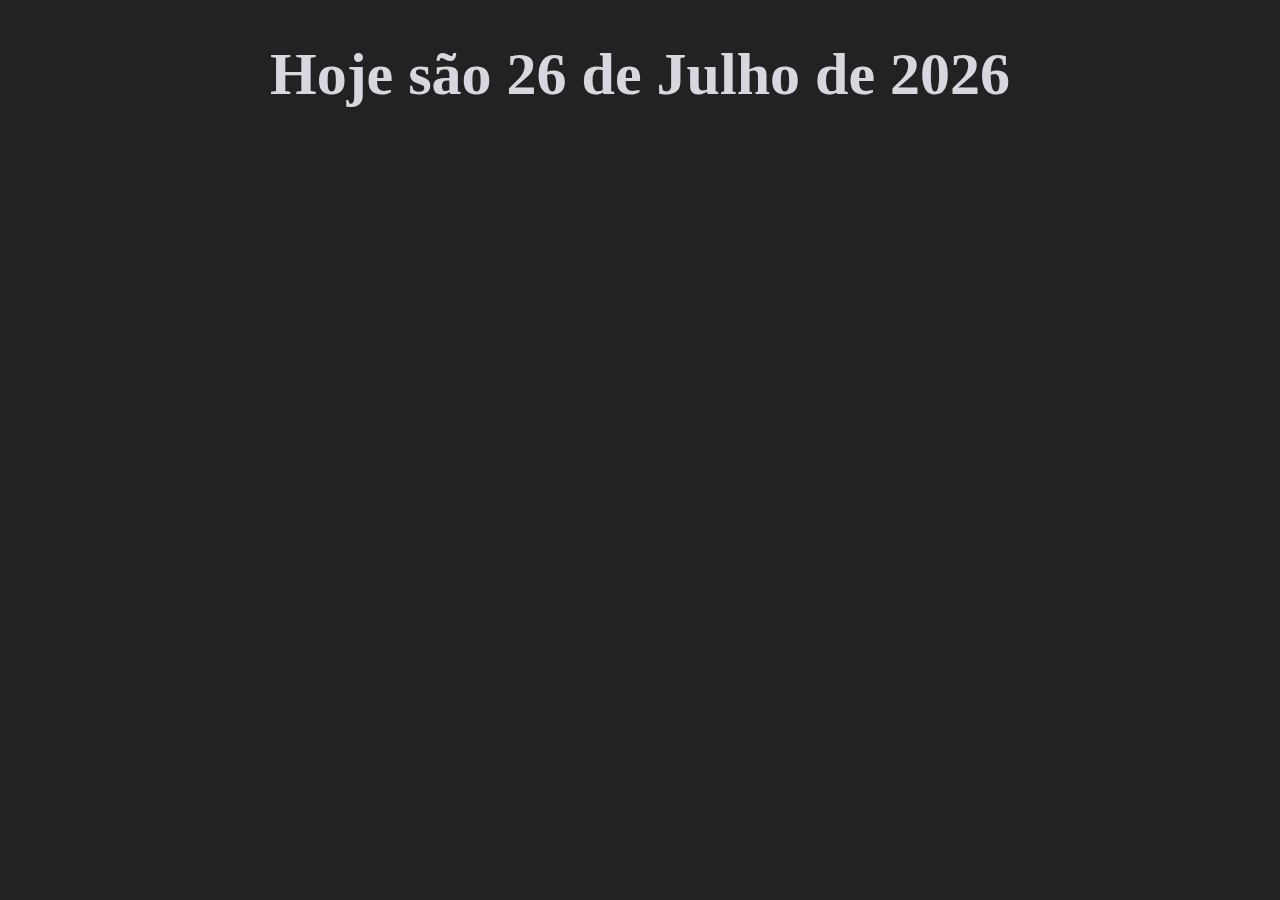
==== Calend.html @ d874f5b9 "Add files via upload" ====
<!DOCTYPE html>
<html lang="pt-br">
<head>
    <meta charset="UTF-8">
    
    <title></title>
    <style>
        body{
            background: #222222;
            font-size: 30px;
            text-align: center;
            width: 100%;
            margin: 0;
            padding: 0px;
            color: #d7d7df;
        }
    </style>
</head>
<body>
    <div id="p2"></div>
    <script src="tento.js"></script>
</body>
</html>
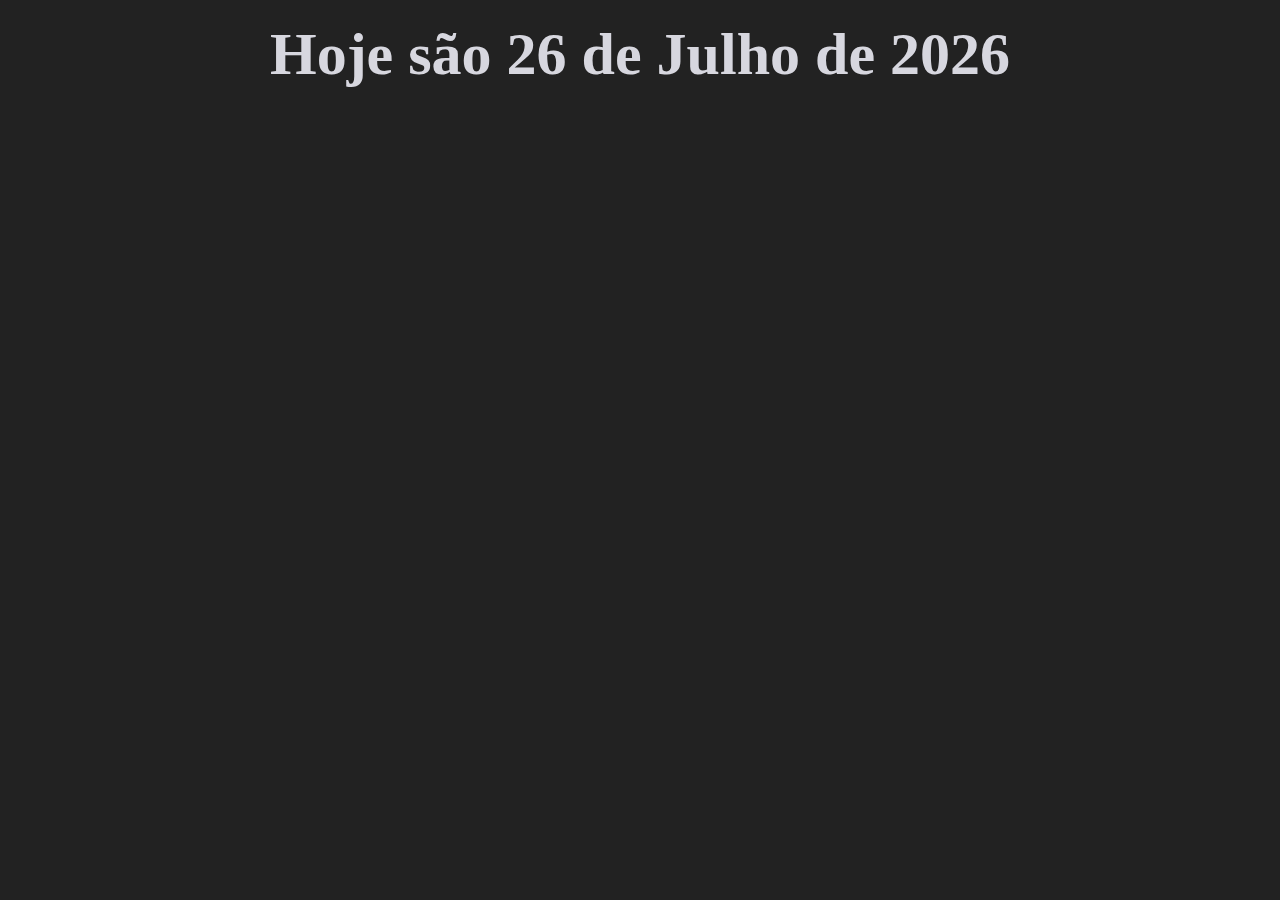
==== commit 28f21712: "Update Calend.html" ====
--- a/Calend.html
+++ b/Calend.html
@@ -13,6 +13,7 @@
             margin: 0;
             padding: 0px;
             color: #d7d7df;
+            margin-top: -20px;
         }
     </style>
 </head>
@@ -20,4 +21,4 @@
     <div id="p2"></div>
     <script src="tento.js"></script>
 </body>
-</html>+</html>
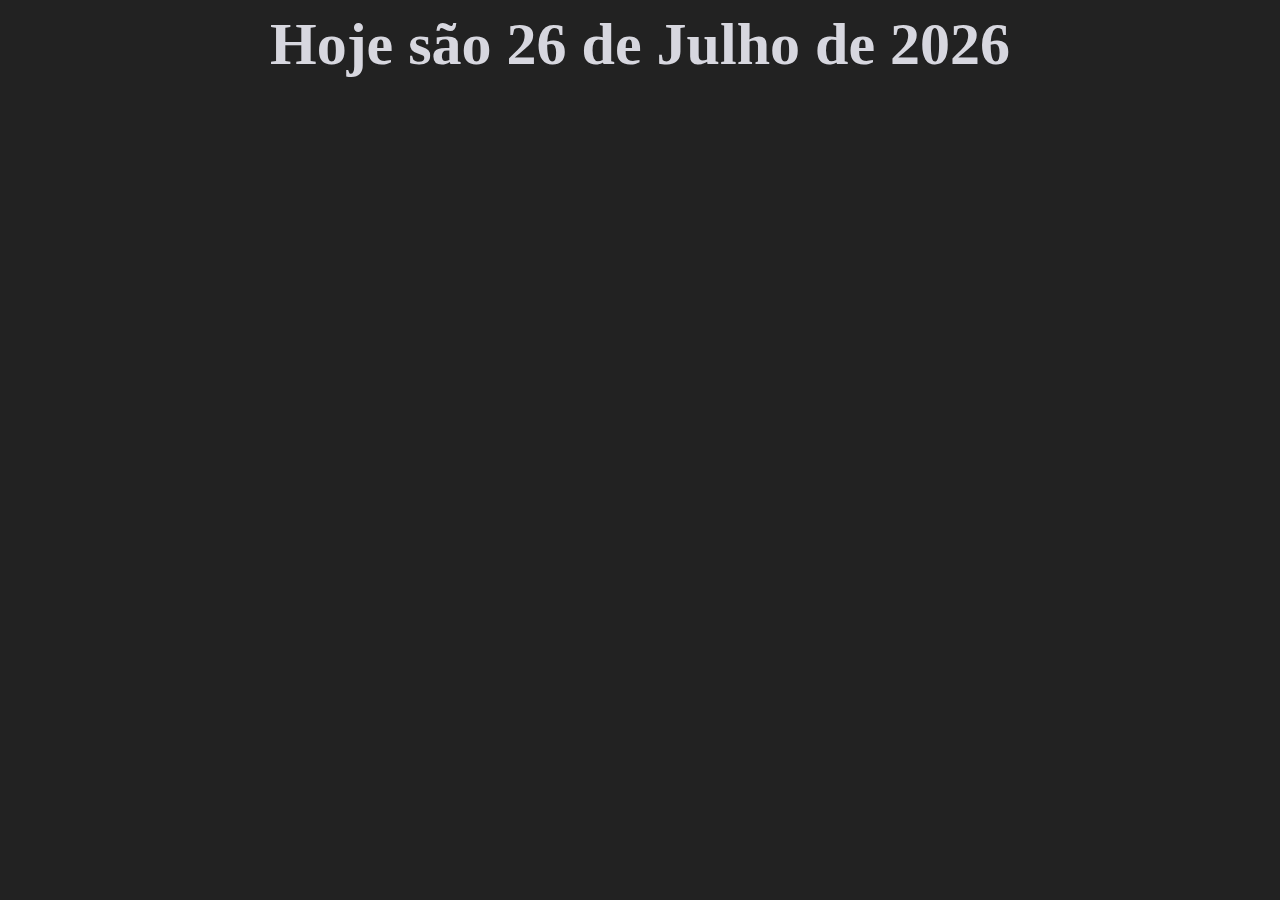
==== commit 05d82286: "Update Calend.html" ====
--- a/Calend.html
+++ b/Calend.html
@@ -13,7 +13,7 @@
             margin: 0;
             padding: 0px;
             color: #d7d7df;
-            margin-top: -20px;
+            margin-top: -30px;
         }
     </style>
 </head>
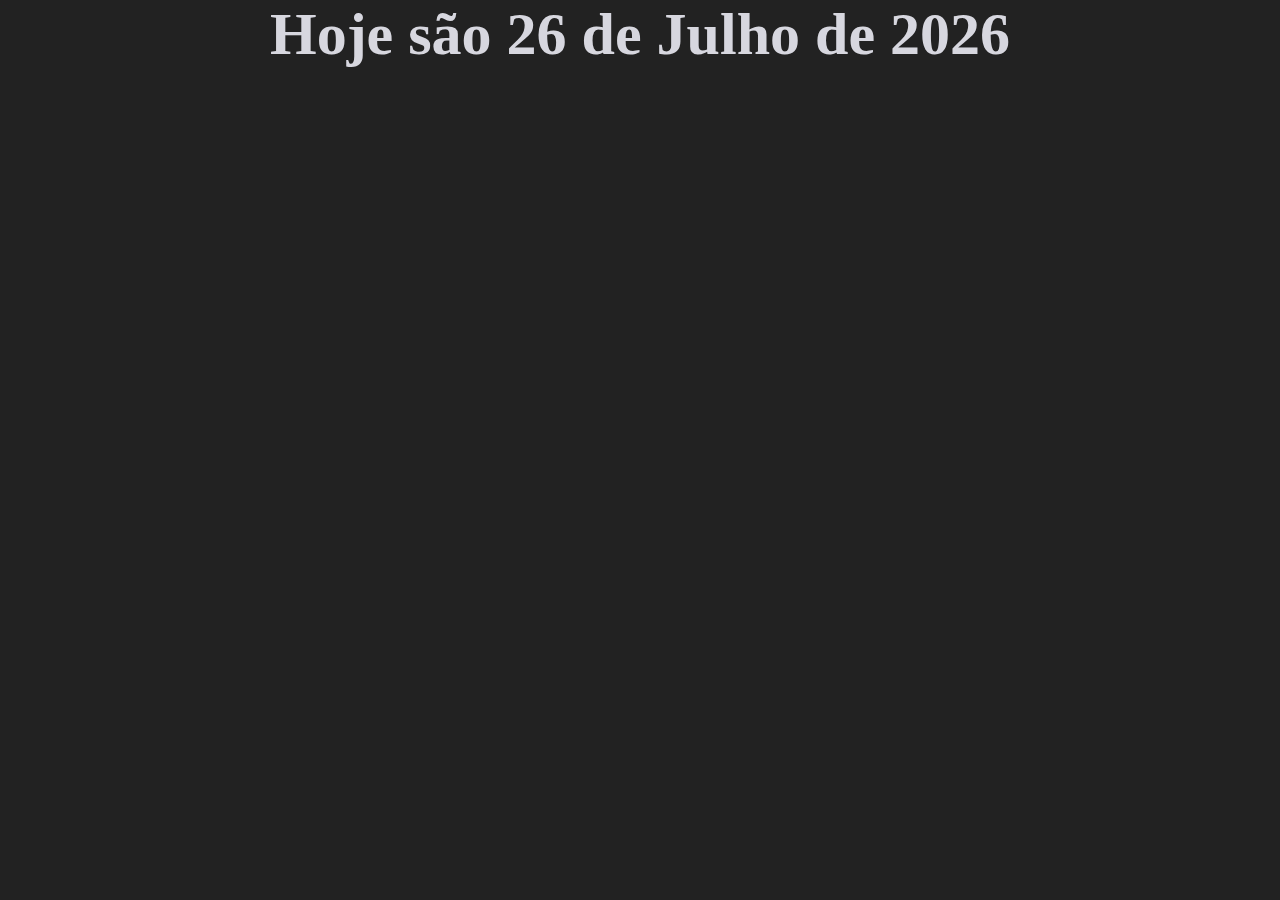
==== commit 84e705b1: "Update Calend.html" ====
--- a/Calend.html
+++ b/Calend.html
@@ -13,7 +13,7 @@
             margin: 0;
             padding: 0px;
             color: #d7d7df;
-            margin-top: -30px;
+            margin-top: -40px;
         }
     </style>
 </head>
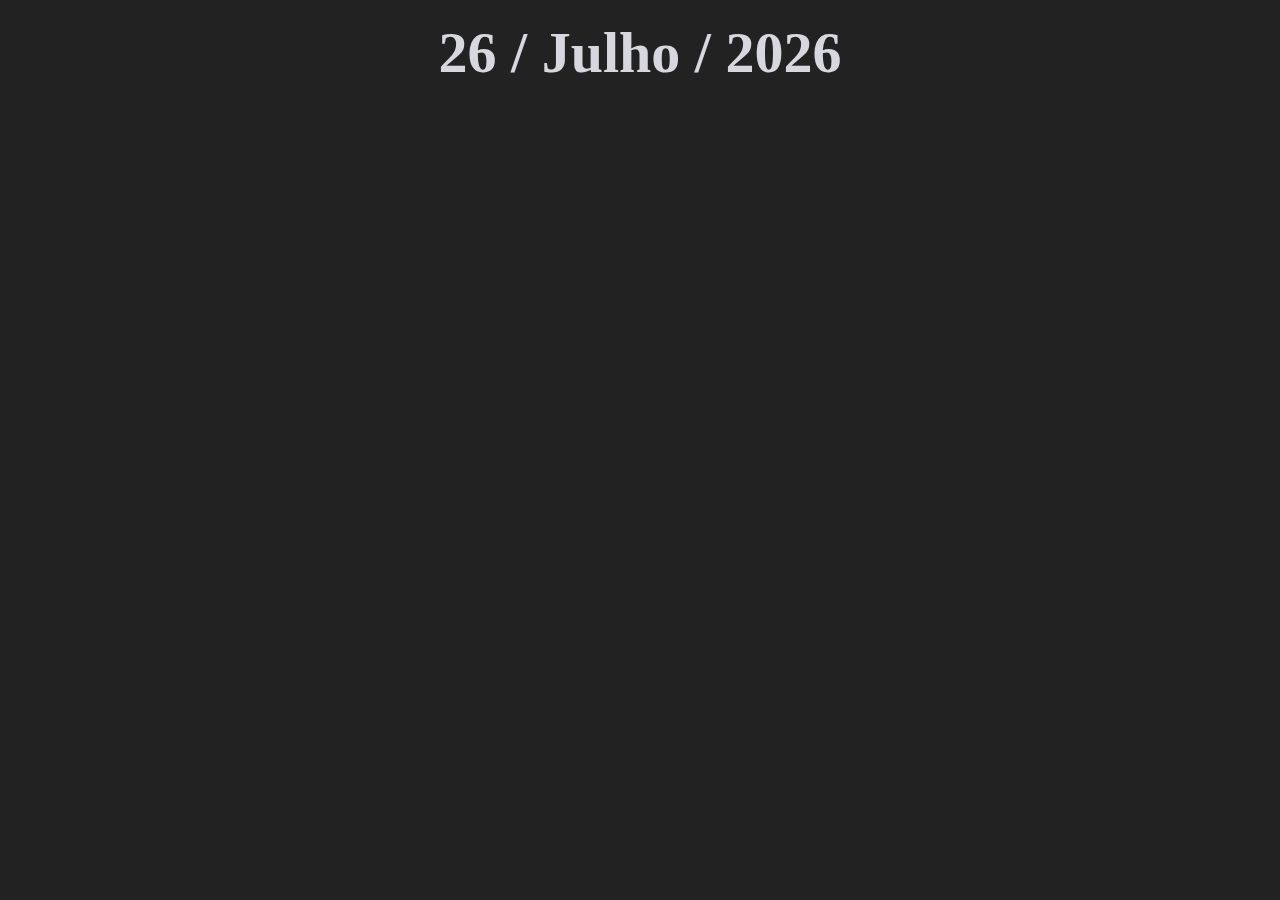
==== commit e16de062: "Update Calend.html" ====
--- a/Calend.html
+++ b/Calend.html
@@ -2,18 +2,18 @@
 <html lang="pt-br">
 <head>
     <meta charset="UTF-8">
-    
+    <meta http-equiv="X-UA-Compatible" content="ie=edge">
     <title></title>
     <style>
         body{
             background: #222222;
-            font-size: 30px;
+            font-size: 29px;
             text-align: center;
             width: 100%;
             margin: 0;
             padding: 0px;
             color: #d7d7df;
-            margin-top: -40px;
+            margin-top: -20px;
         }
     </style>
 </head>
